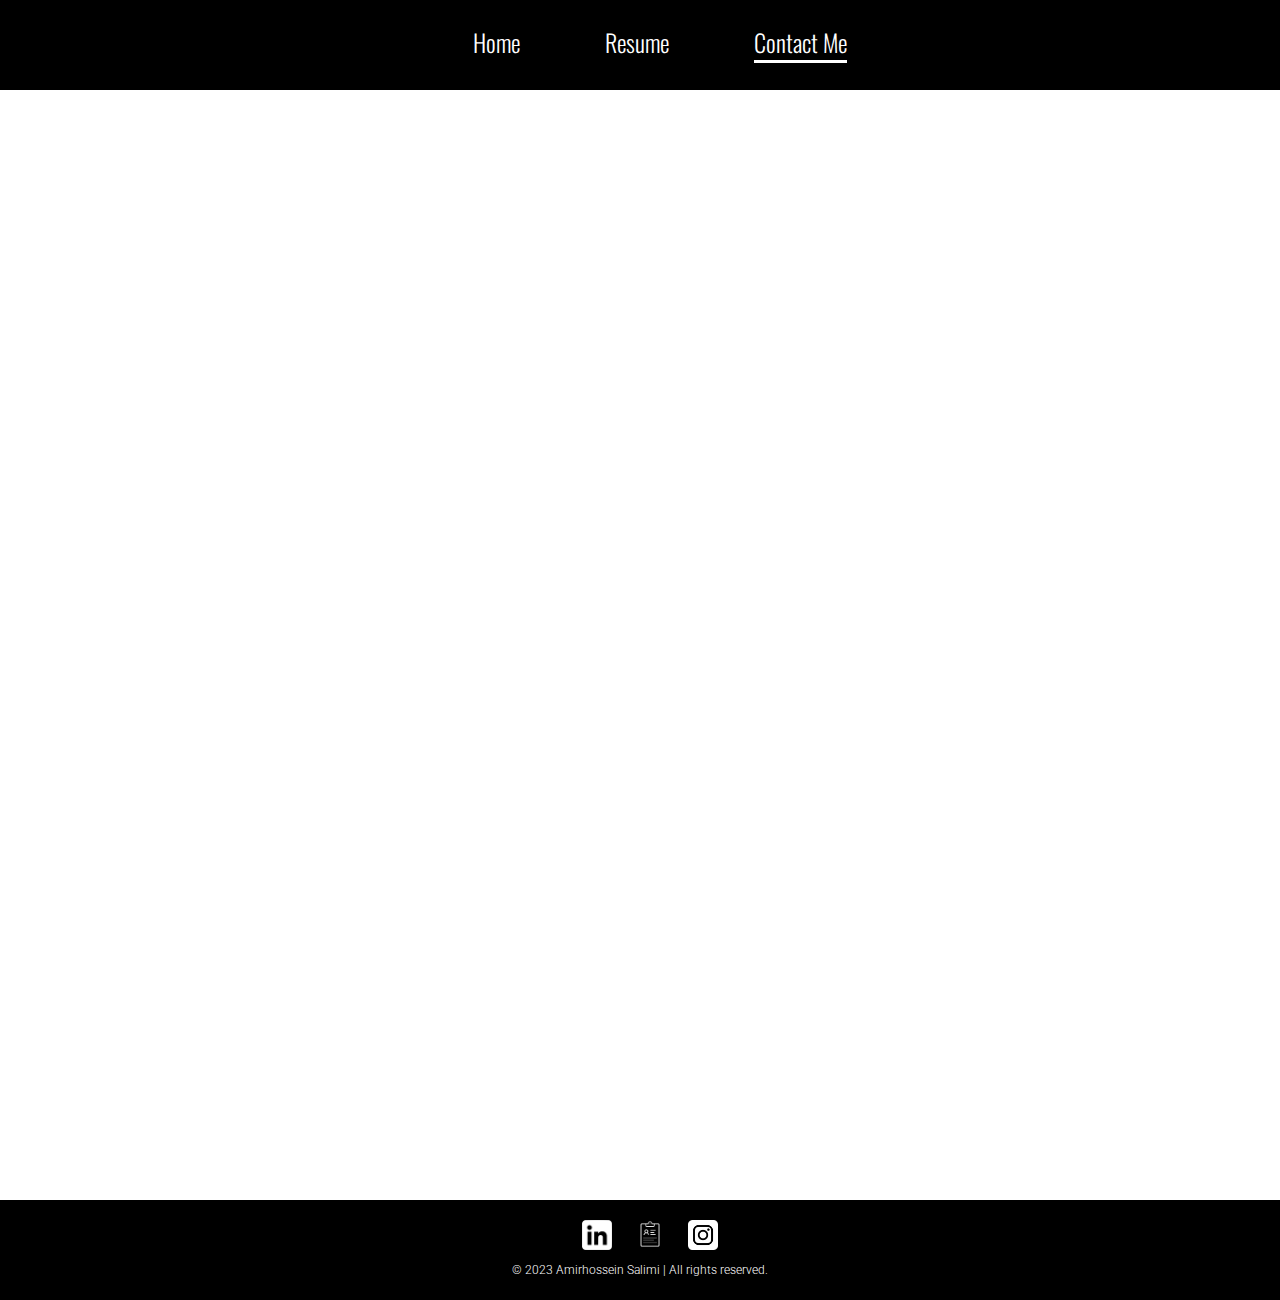
==== contact.html @ d2d8c485 "add icons and links to footer" ====
<!DOCTYPE html>
<html lang="en">

<head>
    <meta charset="UTF-8">
    <meta http-equiv="X-UA-Compatible" content="IE=edge">
    <meta name="viewport" content="width=device-width, initial-scale=1.0">
    <meta name="description" content="Amirhossein Salimi's Resume">
    <meta name="Amirhossein Salimi, Amir, Salimi, Resume, CV, Full-stack developer, student, code institute">
    <link rel="stylesheet" href="assets/css/style.css">
    <title>Contact Amir</title>
</head>

<body>
    <div>
        <header>
            <nav id="home-nav">
                <ul>
                    <li><a href="index.html">Home</a></li>
                    <li><a href="resume.html">Resume</a></li>
                    <li><a href="contact.html" class="active">Contact Me</a></li>
                </ul>
            </nav>
        </header>
    </div>
    <section>form<section>
            <section>email and other contacts</section>
            <footer>
                <div class="footer" id="footer1">
                    <a href="https://www.linkedin.com/in/amir-salimi/" target="_blank"><img src="assets/images/linkedin.png" class="icons" alt="Linkedin icon"></a>
                    <a target="_blank"><img src="assets/images/cv.png" class="icons"></a>
                    <a href="https://www.instagram.com/amiirsalimi/" target="_blank"><img src="assets/images/instagram.png" class="icons" alt="Instagram icon"></a>
                    <p class="copyright">© 2023 Amirhossein Salimi | All rights reserved.</p>
                </div>
            </footer>

</body>

</html>
---- assets/css/style.css ----
@import url('https://fonts.googleapis.com/css2?family=Oswald&family=Roboto&display=swap');

body {
    font-family: Roboto, sans-serif;
    font-weight: 300;
    color: #3a3a3a;
    background-color: white;
    overflow-x: hidden;
    padding-bottom: 120px;
}

header {
    background-color: black;
    width: 100%;
    height: 10%;
    font-size: 24px;
    font-family: Oswald, sans-serif;
    position: absolute;
    top: 0; 
    left: 0;
}
nav ul {
    text-align: center;

}

nav li {
    
    margin-right: 40px;
    margin-left: 40px;
    display: inline-block;
    
}

nav a {
    text-decoration: none;
    color: #3a3a3a;
}


#name {
    line-height: 75px;
}

nav a:hover {
    border-bottom: 3px dotted #3a3a3a;
}

.active {
    border-bottom: 3px solid #3a3a3a;
}

#banner {
    height: 1000px;
}

hr {
    width: 50%;
    border-style: dashed;
}

#name {
    font-family: Oswald, sans-serif;
    text-transform: uppercase;
    color: #3a3a3a;
    letter-spacing: 4px;
}

nav ul {
    text-align: center;

}

nav li {
    
    margin-right: 40px;
    margin-left: 40px;
    display: inline-block;
    
}

nav a {
    text-decoration: none;
    color: white;
}

nav a:hover {
    border-bottom: 3px dotted white;
}

.active {
    border-bottom: 3px solid white;
}

#photo {
    width: 25%;
    position: absolute;
    left: 60%;
    border-radius: 50%;
    top: 25%;
    animation: zoom-photo;
    animation-duration: 4s;
    animation-fill-mode: forwards;
    
}

@keyframes zoom-photo {
  from{
    transform: scale(1);
  }
  to{
    transform: scale(1.1);
  }
}
#intro {
    position: absolute;
    top: 50%;
    left: 20%;
    font-size: 20px;
    text-align: center;
    
  }

  #bio {
    max-width: 50%;
    text-align: center;
    position: absolute;
    left: 25%;
    font-size: 18px;
    height: 200px;
    top: 1000px;
    
  }

  .footer {
    text-align: center;
    font-size: 12px;
    height: 100px;
  }

  .footer p {
    
    margin-top: 10px;
  }

  .icons {
    width: 30px;
    padding-top: 20px;
    padding-left: 20px;
  }

  #footer1 {
    position: absolute;
    background-color: black;
    width: 100%;
    top: 1200px;
    left: 0;
    color: white;
    
    
  }

  .resume {
    padding: 20px;
    font-family: Roboto, sans-serif;
    font-size: 16px;
    color: #3a3a3a;
    margin-top: 35%;
  }

  .uni {
    font-family: oswald, sans-serif;
    font-weight: bolder;
  }
  
  #banner2 {
    position: absolute;
    margin-bottom: 40px;
    height: 50%;
    width:100%;
    left: 0;
    top: 10%;
    font-size: x-large;
    text-align: center;
    letter-spacing: 4px;
    text-transform: uppercase;
    background-color: white;
  }

  #banner2 ul {
    list-style: none;
  }
  
  #photo2 {
    height: 100%;
    position: absolute;
    left: 0;
    opacity: 0;
    animation: appear;
    animation-duration: 5s;
    animation-fill-mode: forwards;
  }

  @keyframes appear {
    from { opacity: 0; } 
    to { opacity: 1; }
  }

  #name2 {
    font-family: oswald, sans-serif;
    font-size: 36px;
    padding-top: 50px;
  }
  
  p {
    margin: 5px 0;
  }
  
  
  
 
  
  h2 {
    font-family: oswald, sans-serif;
    font-size: 30px;
    margin-bottom: 20px;
    font-weight: bolder;
  }
  
  h3 {
    font-size: 20px;
    margin-bottom: 10px;
  }
  
  


  .section {
    width: 100%;
    text-align: center;
    margin-bottom: 40px;
    position: relative;
    top: 40px;
  }

  #edex {
    text-align: center;
    padding-top: 50px;
  }

  #edex > ul {
    text-align: left;
    list-style: disc;
    max-width: 60%;
    position: relative;
    left: 20%;
    line-height: 1.5;
  }

  #skills {
    text-align: center;
    padding-left: 20%;
    padding-right: 20%;
  }

  #one {
    float: left;
    list-style: none;
    line-height: 2;
    
  }

  #three {
    max-width: 20%;
    position: relative;
    left: 0;
    
  }

  #two {
    float: right;
    list-style: none;
    line-height: 2;
  }
  

  #footer2 {
    background-color: black;
    width: 100%;
   left: 0;
    color: white;
    position: fixed;
    bottom: 0;
    left: 0;
    width: 100%;
  }

@media (max-width: 600px) {
    nav {
      font-size: 14px;
    }
    
    nav ul {
      text-align: center;
    }
  
    nav li {
      margin-right: 20px;
      margin-left: 20px;
    }

    #banner {
        max-height: 400px;
    }
    #intro {
        position: absolute;
        top: 33%;
        left: 20px;
        font-size: 10px;
        text-align: center;
      }
      #photo {
        width: 20%;
        position: absolute;
        left: 70%;
        border-radius: 50%;
        top: 30%;
      }

      #bio {
        max-width: 80%;
        left: 10%;
        font-size: 14px;
        top: 70%;
      }



      #footer1 {
        top: 100%;
      }
  }
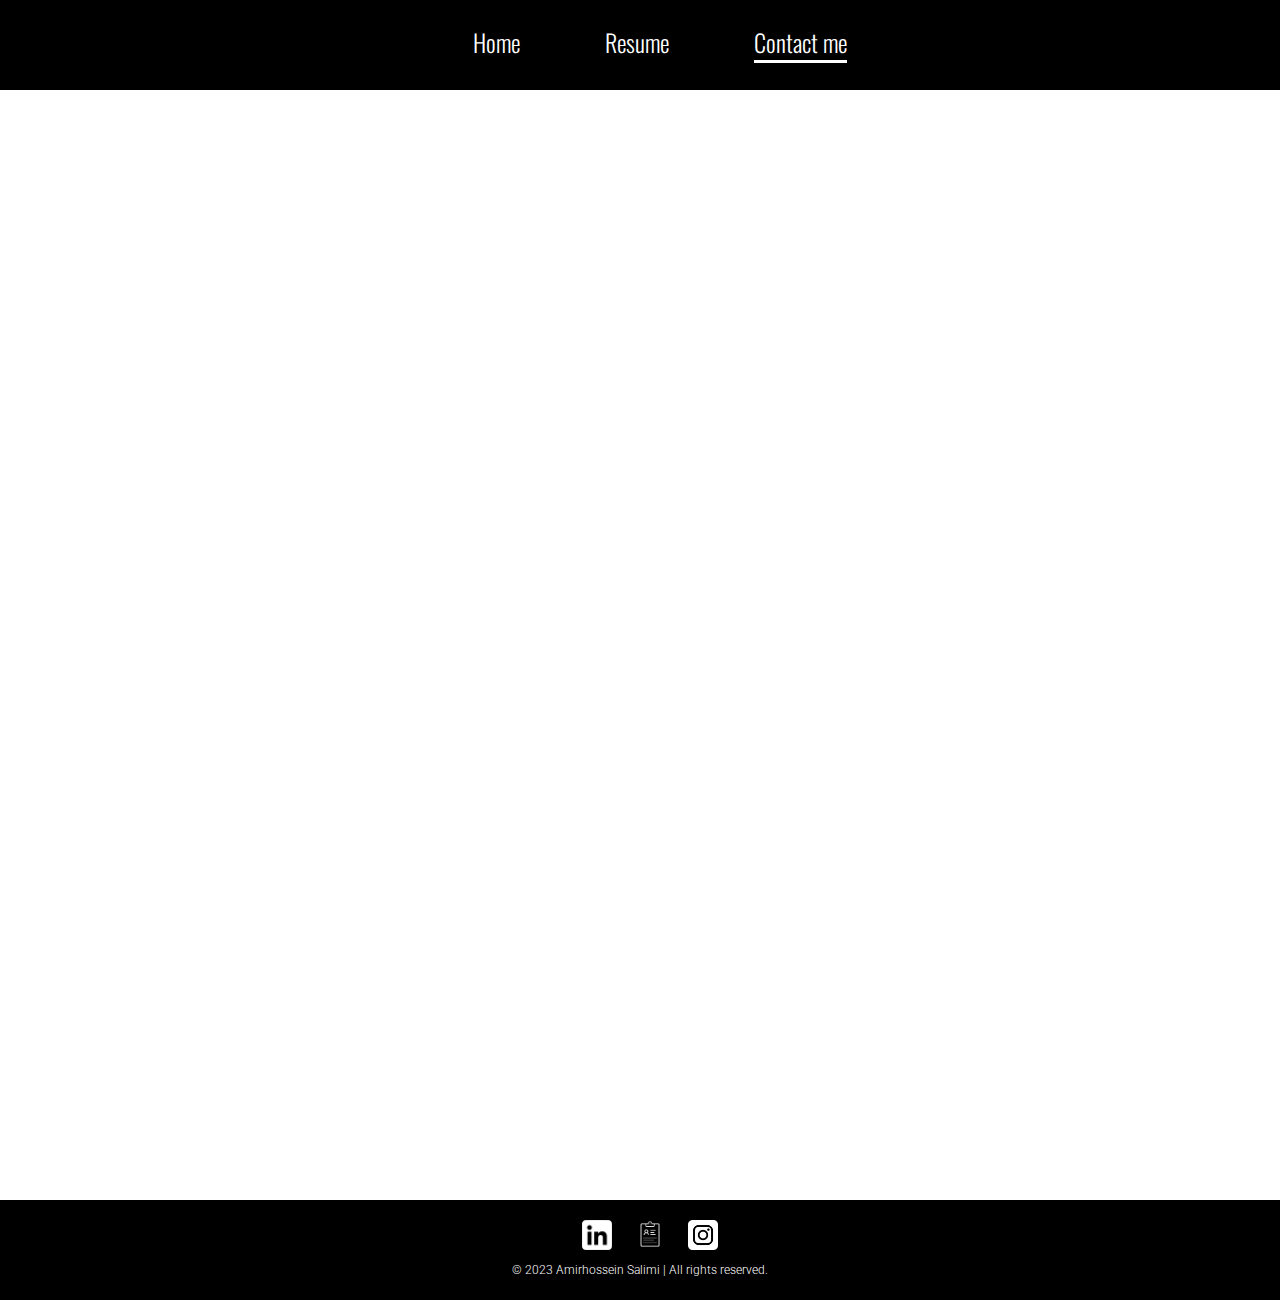
==== commit 516305c9: "responsive design for tablets" ====
--- a/contact.html
+++ b/contact.html
@@ -18,7 +18,7 @@
                 <ul>
                     <li><a href="index.html">Home</a></li>
                     <li><a href="resume.html">Resume</a></li>
-                    <li><a href="contact.html" class="active">Contact Me</a></li>
+                    <li><a href="contact.html" class="active">Contact me</a></li>
                 </ul>
             </nav>
         </header>
@@ -27,9 +27,9 @@
             <section>email and other contacts</section>
             <footer>
                 <div class="footer" id="footer1">
-                    <a href="https://www.linkedin.com/in/amir-salimi/" target="_blank"><img src="assets/images/linkedin.png" class="icons" alt="Linkedin icon"></a>
-                    <a target="_blank"><img src="assets/images/cv.png" class="icons"></a>
-                    <a href="https://www.instagram.com/amiirsalimi/" target="_blank"><img src="assets/images/instagram.png" class="icons" alt="Instagram icon"></a>
+                    <a href="https://www.linkedin.com/in/amir-salimi/" target="_blank" rel="noopener"><img src="assets/images/linkedin.png" class="icons" alt="Linkedin icon"></a>
+                    <a href="assets/cv/resume-amirhossein-salimi.pdf" target="_blank" rel="noopener"><img src="assets/images/cv.png" class="icons"></a>
+                    <a href="https://www.instagram.com/amiirsalimi/" target="_blank" rel="noopener"><img src="assets/images/instagram.png" class="icons" alt="Instagram icon"></a>
                     <p class="copyright">© 2023 Amirhossein Salimi | All rights reserved.</p>
                 </div>
             </footer>
--- a/assets/css/style.css
+++ b/assets/css/style.css
@@ -42,13 +42,7 @@
     line-height: 75px;
 }
 
-nav a:hover {
-    border-bottom: 3px dotted #3a3a3a;
-}
-
-.active {
-    border-bottom: 3px solid #3a3a3a;
-}
+
 
 #banner {
     height: 1000px;
@@ -94,12 +88,13 @@
 
 #photo {
     width: 25%;
+    
     position: absolute;
     left: 60%;
     border-radius: 50%;
     top: 25%;
     animation: zoom-photo;
-    animation-duration: 4s;
+    animation-duration: 5s;
     animation-fill-mode: forwards;
     
 }
@@ -114,8 +109,8 @@
 }
 #intro {
     position: absolute;
-    top: 50%;
-    left: 20%;
+    top: 40%;
+    left: 10%;
     font-size: 20px;
     text-align: center;
     
@@ -161,7 +156,7 @@
   }
 
   .resume {
-    padding: 20px;
+    padding: 200px;
     font-family: Roboto, sans-serif;
     font-size: 16px;
     color: #3a3a3a;
@@ -215,10 +210,7 @@
   p {
     margin: 5px 0;
   }
-  
-  
-  
- 
+
   
   h2 {
     font-family: oswald, sans-serif;
@@ -231,6 +223,13 @@
     font-size: 20px;
     margin-bottom: 10px;
   }
+
+  #intro2 {
+    padding-left: 200px;
+  }
+
+
+
   
   
 
@@ -283,6 +282,14 @@
     line-height: 2;
   }
   
+  .dl {
+    text-decoration: none;
+    color: #3a3a3a;
+  }
+
+  .dl:hover {
+    border-bottom: 3px dotted #3a3a3a;
+  }
 
   #footer2 {
     background-color: black;
@@ -295,50 +302,82 @@
     width: 100%;
   }
 
-@media (max-width: 600px) {
-    nav {
-      font-size: 14px;
-    }
-    
-    nav ul {
+ @media screen and (max-width: 1290px){
+  #intro {
+    font-size: 16px;
+    top: 30%;
+  }
+  #photo {
+    left: 70%;
+    top: 30%;
+  }
+  #bio {
+    top: 700px;
+    width: 70%;
+  }
+  #banner2 {
+    height: 30%;
+  }
+  #intro2 {
+    padding-right: 70px;
+    font-size: 12px;
+    padding-top: 50px;
+    float: right;
+  }
+  #name2 {
+    font-family: oswald, sans-serif;
+    font-size: 20px;
+    margin-bottom: 10px;
+    font-weight: bolder;
+  }
+ }
+
+ @media screen and (max-width: 600px) {
+  nav {
+    font-size: 14px;
+  }
+  
+  nav ul {
+    text-align: center;
+  }
+
+  nav li {
+    margin-right: 20px;
+    margin-left: 20px;
+  }
+
+  #banner {
+      max-height: 400px;
+  }
+  #intro {
+      position: absolute;
+      top: 33%;
+      left: 20px;
+      font-size: 10px;
       text-align: center;
     }
-  
-    nav li {
-      margin-right: 20px;
-      margin-left: 20px;
+    #photo {
+      width: 20%;
+      position: absolute;
+      left: 70%;
+      border-radius: 50%;
+      top: 30%;
     }
 
-    #banner {
-        max-height: 400px;
+    #bio {
+      max-width: 80%;
+      left: 10%;
+      font-size: 14px;
+      top: 70%;
     }
-    #intro {
-        position: absolute;
-        top: 33%;
-        left: 20px;
-        font-size: 10px;
-        text-align: center;
-      }
-      #photo {
-        width: 20%;
-        position: absolute;
-        left: 70%;
-        border-radius: 50%;
-        top: 30%;
-      }
-
-      #bio {
-        max-width: 80%;
-        left: 10%;
-        font-size: 14px;
-        top: 70%;
-      }
-
-
-
-      #footer1 {
-        top: 100%;
-      }
-  }
+
+
+
+    #footer1 {
+      top: 100%;
+    }
+}
+    
+  
 
   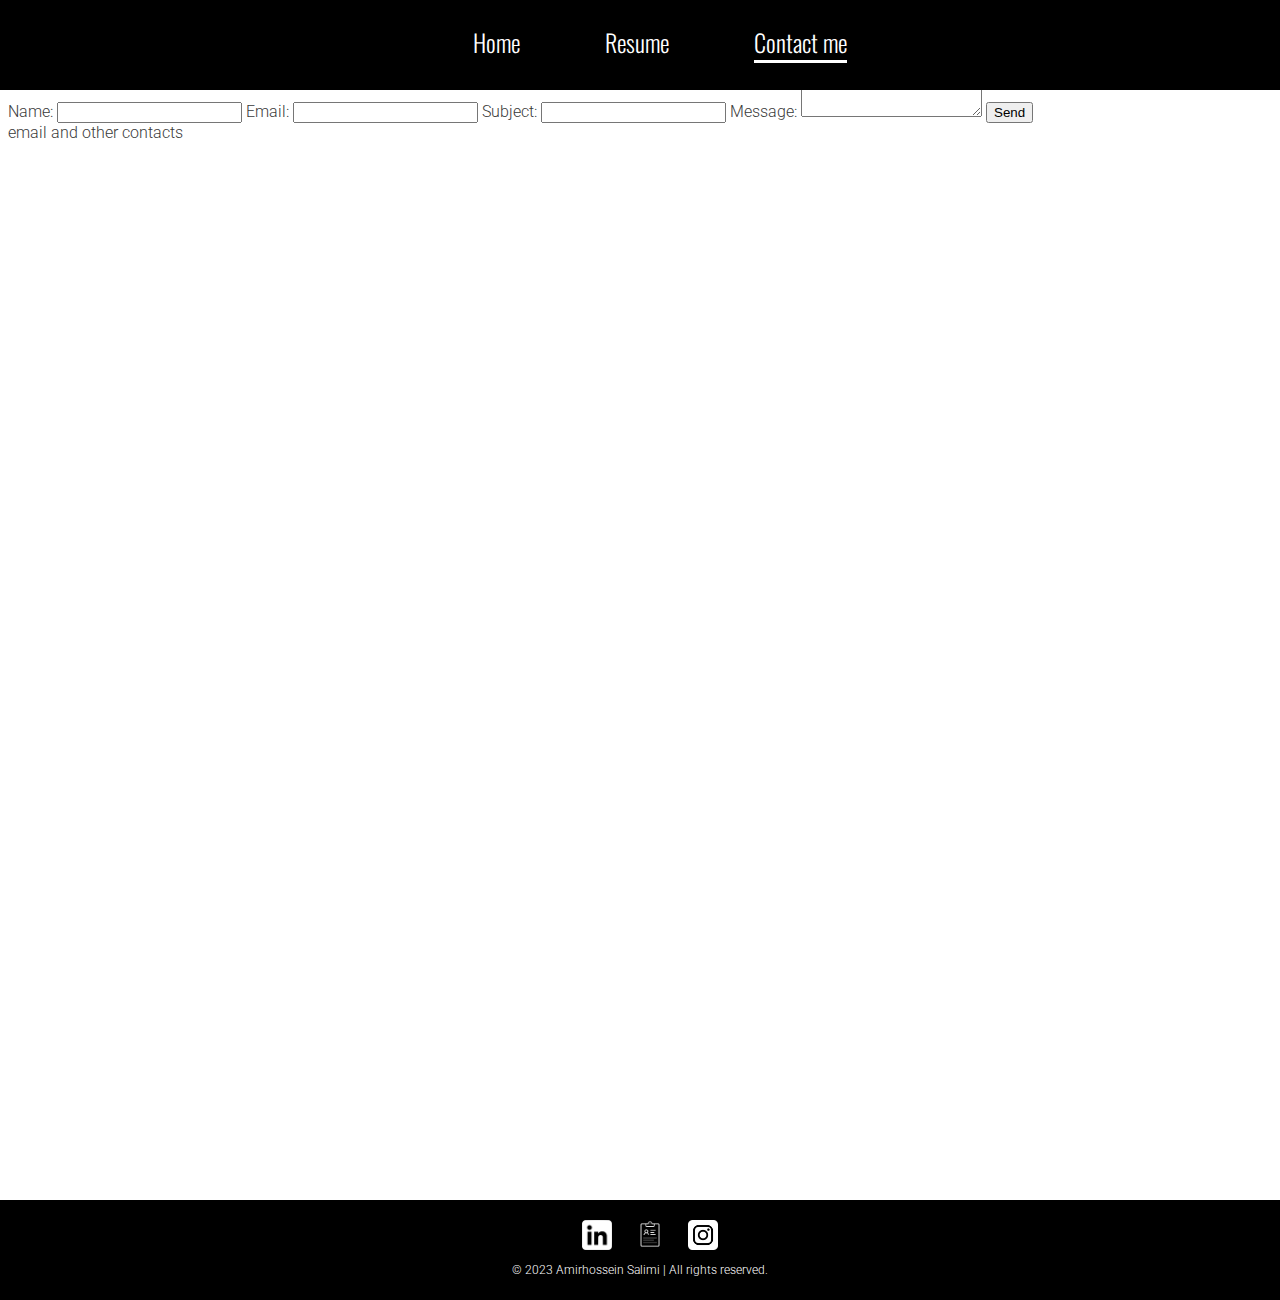
==== commit da7f22be: "contact form initial commit" ====
--- a/contact.html
+++ b/contact.html
@@ -23,13 +23,33 @@
             </nav>
         </header>
     </div>
-    <section>form<section>
+    <section>
+        <h1>Contact Me</h1>
+        <form action="contact-amir" method="POST">
+          <label for="name">Name:</label>
+          <input type="text" id="name-input" name="name" required>
+    
+          <label for="email">Email:</label>
+          <input type="email" id="email" name="email" required>
+    
+          <label for="subject">Subject:</label>
+          <input type="text" id="subject" name="subject" required>
+    
+          <label for="message">Message:</label>
+          <textarea id="message" name="message" required></textarea>
+    
+          <input type="submit" value="Send">
+        </form>
+    </section>
             <section>email and other contacts</section>
             <footer>
                 <div class="footer" id="footer1">
-                    <a href="https://www.linkedin.com/in/amir-salimi/" target="_blank" rel="noopener"><img src="assets/images/linkedin.png" class="icons" alt="Linkedin icon"></a>
-                    <a href="assets/cv/resume-amirhossein-salimi.pdf" target="_blank" rel="noopener"><img src="assets/images/cv.png" class="icons"></a>
-                    <a href="https://www.instagram.com/amiirsalimi/" target="_blank" rel="noopener"><img src="assets/images/instagram.png" class="icons" alt="Instagram icon"></a>
+                    <a href="https://www.linkedin.com/in/amir-salimi/" target="_blank" rel="noopener"><img
+                            src="assets/images/linkedin.png" class="icons" alt="Linkedin icon"></a>
+                    <a href="assets/cv/resume-amirhossein-salimi.pdf" target="_blank" rel="noopener"><img
+                            src="assets/images/cv.png" class="icons"></a>
+                    <a href="https://www.instagram.com/amiirsalimi/" target="_blank" rel="noopener"><img
+                            src="assets/images/instagram.png" class="icons" alt="Instagram icon"></a>
                     <p class="copyright">© 2023 Amirhossein Salimi | All rights reserved.</p>
                 </div>
             </footer>
--- a/assets/css/style.css
+++ b/assets/css/style.css
@@ -1,342 +1,378 @@
 @import url('https://fonts.googleapis.com/css2?family=Oswald&family=Roboto&display=swap');
 
 body {
-    font-family: Roboto, sans-serif;
-    font-weight: 300;
-    color: #3a3a3a;
-    background-color: white;
-    overflow-x: hidden;
-    padding-bottom: 120px;
+  font-family: Roboto, sans-serif;
+  font-weight: 300;
+  color: #3a3a3a;
+  background-color: white;
+  overflow-x: hidden;
+  padding-bottom: 120px;
 }
 
 header {
-    background-color: black;
-    width: 100%;
-    height: 10%;
-    font-size: 24px;
-    font-family: Oswald, sans-serif;
-    position: absolute;
-    top: 0; 
-    left: 0;
-}
+  background-color: black;
+  width: 100%;
+  height: 10%;
+  font-size: 24px;
+  font-family: Oswald, sans-serif;
+  position: absolute;
+  top: 0;
+  left: 0;
+}
+
 nav ul {
-    text-align: center;
+  text-align: center;
 
 }
 
 nav li {
-    
-    margin-right: 40px;
-    margin-left: 40px;
-    display: inline-block;
-    
+
+  margin-right: 40px;
+  margin-left: 40px;
+  display: inline-block;
+
 }
 
 nav a {
-    text-decoration: none;
-    color: #3a3a3a;
+  text-decoration: none;
+  color: #3a3a3a;
 }
 
 
 #name {
-    line-height: 75px;
+  line-height: 75px;
 }
 
 
 
 #banner {
-    height: 1000px;
+  height: 1000px;
 }
 
 hr {
-    width: 50%;
-    border-style: dashed;
+  width: 50%;
+  border-style: dashed;
 }
 
 #name {
-    font-family: Oswald, sans-serif;
-    text-transform: uppercase;
-    color: #3a3a3a;
-    letter-spacing: 4px;
+  font-family: Oswald, sans-serif;
+  text-transform: uppercase;
+  color: #3a3a3a;
+  letter-spacing: 4px;
 }
 
 nav ul {
-    text-align: center;
+  text-align: center;
 
 }
 
 nav li {
-    
-    margin-right: 40px;
-    margin-left: 40px;
-    display: inline-block;
-    
+
+  margin-right: 40px;
+  margin-left: 40px;
+  display: inline-block;
+
 }
 
 nav a {
-    text-decoration: none;
-    color: white;
+  text-decoration: none;
+  color: white;
 }
 
 nav a:hover {
-    border-bottom: 3px dotted white;
+  border-bottom: 3px dotted white;
 }
 
 .active {
-    border-bottom: 3px solid white;
+  border-bottom: 3px solid white;
 }
 
 #photo {
-    width: 25%;
-    
-    position: absolute;
-    left: 60%;
-    border-radius: 50%;
-    top: 25%;
-    animation: zoom-photo;
-    animation-duration: 5s;
-    animation-fill-mode: forwards;
-    
+  width: 25%;
+
+  position: absolute;
+  left: 60%;
+  border-radius: 50%;
+  top: 25%;
+  animation: zoom-photo;
+  animation-duration: 5s;
+  animation-fill-mode: forwards;
+
 }
 
 @keyframes zoom-photo {
-  from{
+  from {
     transform: scale(1);
   }
-  to{
+
+  to {
     transform: scale(1.1);
   }
 }
+
 #intro {
-    position: absolute;
-    top: 40%;
-    left: 10%;
-    font-size: 20px;
-    text-align: center;
-    
-  }
-
-  #bio {
-    max-width: 50%;
-    text-align: center;
-    position: absolute;
-    left: 25%;
-    font-size: 18px;
-    height: 200px;
-    top: 1000px;
-    
-  }
-
-  .footer {
-    text-align: center;
-    font-size: 12px;
-    height: 100px;
-  }
-
-  .footer p {
-    
-    margin-top: 10px;
-  }
-
-  .icons {
-    width: 30px;
-    padding-top: 20px;
-    padding-left: 20px;
-  }
-
-  #footer1 {
-    position: absolute;
-    background-color: black;
-    width: 100%;
-    top: 1200px;
-    left: 0;
-    color: white;
-    
-    
-  }
-
-  .resume {
-    padding: 200px;
-    font-family: Roboto, sans-serif;
-    font-size: 16px;
-    color: #3a3a3a;
-    margin-top: 35%;
-  }
-
-  .uni {
-    font-family: oswald, sans-serif;
-    font-weight: bolder;
-  }
-  
-  #banner2 {
-    position: absolute;
-    margin-bottom: 40px;
-    height: 50%;
-    width:100%;
-    left: 0;
-    top: 10%;
-    font-size: x-large;
-    text-align: center;
-    letter-spacing: 4px;
-    text-transform: uppercase;
-    background-color: white;
-  }
-
-  #banner2 ul {
-    list-style: none;
-  }
-  
-  #photo2 {
-    height: 100%;
-    position: absolute;
-    left: 0;
+  position: absolute;
+  top: 40%;
+  left: 10%;
+  font-size: 20px;
+  text-align: center;
+
+}
+
+#bio {
+  max-width: 50%;
+  text-align: center;
+  position: absolute;
+  left: 25%;
+  font-size: 18px;
+  height: 200px;
+  top: 1000px;
+
+}
+
+.footer {
+  text-align: center;
+  font-size: 12px;
+  height: 100px;
+}
+
+.footer p {
+
+  margin-top: 10px;
+}
+
+.icons {
+  width: 30px;
+  padding-top: 20px;
+  padding-left: 20px;
+}
+
+#footer1 {
+  position: absolute;
+  background-color: black;
+  width: 100%;
+  top: 1200px;
+  left: 0;
+  color: white;
+
+
+}
+
+#resume {
+  padding: 200px;
+  font-family: Roboto, sans-serif;
+  font-size: 16px;
+  color: #3a3a3a;
+  margin-top: 35%;
+
+}
+
+.uni {
+  font-family: oswald, sans-serif;
+  font-weight: bolder;
+}
+
+#banner2 {
+  position: absolute;
+  margin-bottom: 40px;
+  height: 50%;
+  width: 100%;
+  left: 0;
+  top: 10%;
+  font-size: x-large;
+  text-align: center;
+  letter-spacing: 4px;
+  text-transform: uppercase;
+  background-color: white;
+}
+
+#banner2 ul {
+  list-style: none;
+}
+
+#photo2 {
+  height: 100%;
+  position: absolute;
+  left: 0;
+  opacity: 0;
+  animation: appear;
+  animation-duration: 5s;
+  animation-fill-mode: forwards;
+}
+
+@keyframes appear {
+  from {
     opacity: 0;
-    animation: appear;
-    animation-duration: 5s;
-    animation-fill-mode: forwards;
-  }
-
-  @keyframes appear {
-    from { opacity: 0; } 
-    to { opacity: 1; }
-  }
-
-  #name2 {
-    font-family: oswald, sans-serif;
-    font-size: 36px;
-    padding-top: 50px;
-  }
-  
-  p {
-    margin: 5px 0;
-  }
-
-  
-  h2 {
-    font-family: oswald, sans-serif;
-    font-size: 30px;
-    margin-bottom: 20px;
-    font-weight: bolder;
-  }
-  
-  h3 {
-    font-size: 20px;
-    margin-bottom: 10px;
-  }
-
-  #intro2 {
-    padding-left: 200px;
-  }
-
-
-
-  
-  
-
-
-  .section {
-    width: 100%;
-    text-align: center;
-    margin-bottom: 40px;
-    position: relative;
-    top: 40px;
-  }
-
-  #edex {
-    text-align: center;
-    padding-top: 50px;
-  }
-
-  #edex > ul {
-    text-align: left;
-    list-style: disc;
-    max-width: 60%;
-    position: relative;
-    left: 20%;
-    line-height: 1.5;
-  }
-
-  #skills {
-    text-align: center;
-    padding-left: 20%;
-    padding-right: 20%;
-  }
-
-  #one {
-    float: left;
-    list-style: none;
-    line-height: 2;
-    
-  }
-
-  #three {
-    max-width: 20%;
-    position: relative;
-    left: 0;
-    
-  }
-
-  #two {
-    float: right;
-    list-style: none;
-    line-height: 2;
-  }
-  
-  .dl {
-    text-decoration: none;
-    color: #3a3a3a;
-  }
-
-  .dl:hover {
-    border-bottom: 3px dotted #3a3a3a;
-  }
-
-  #footer2 {
-    background-color: black;
-    width: 100%;
-   left: 0;
-    color: white;
-    position: fixed;
-    bottom: 0;
-    left: 0;
-    width: 100%;
-  }
-
- @media screen and (max-width: 1290px){
+  }
+
+  to {
+    opacity: 1;
+  }
+}
+
+#name2 {
+  font-family: oswald, sans-serif;
+  font-size: 36px;
+  padding-top: 50px;
+}
+
+p {
+  margin: 5px 0;
+}
+
+
+h2 {
+  font-family: oswald, sans-serif;
+  font-size: 30px;
+  margin-bottom: 20px;
+  font-weight: bolder;
+}
+
+h3 {
+  font-size: 20px;
+  margin-bottom: 10px;
+}
+
+#intro2 {
+  padding-left: 200px;
+  padding-top: 100px;
+}
+
+
+
+
+
+
+
+.section {
+  width: 100%;
+  text-align: center;
+  margin-bottom: 40px;
+  position: relative;
+  top: 40px;
+}
+
+#edex {
+  text-align: center;
+  padding-top: 50px;
+}
+
+#edex>ul {
+  text-align: left;
+  list-style: disc;
+  max-width: 60%;
+  position: relative;
+  left: 20%;
+  line-height: 1.5;
+}
+
+#skills {
+  text-align: center;
+  padding-left: 20%;
+  padding-right: 20%;
+}
+
+#one {
+  float: left;
+  list-style: none;
+  line-height: 2;
+
+}
+
+#three {
+  max-width: 20%;
+  position: relative;
+  left: 0;
+
+}
+
+#two {
+  float: right;
+  list-style: none;
+  line-height: 2;
+}
+
+.dl {
+  text-decoration: none;
+  color: #3a3a3a;
+}
+
+.dl:hover {
+  border-bottom: 3px dotted #3a3a3a;
+}
+
+#footer2 {
+  background-color: black;
+  width: 100%;
+  left: 0;
+  color: white;
+  position: fixed;
+  bottom: 0;
+  left: 0;
+  width: 100%;
+}
+
+@media screen and (max-width: 1290px) {
   #intro {
     font-size: 16px;
     top: 30%;
   }
+
   #photo {
     left: 70%;
     top: 30%;
   }
+
   #bio {
     top: 700px;
     width: 70%;
   }
+
   #banner2 {
-    height: 30%;
-  }
+    height: 20%;
+  }
+
   #intro2 {
-    padding-right: 70px;
+    padding-right: 100px;
+    padding-left: 100px;
     font-size: 12px;
-    padding-top: 50px;
+    padding-top: 0px;
+    padding-bottom: 20px;
+    margin-top: 0px;
     float: right;
   }
+
   #name2 {
     font-family: oswald, sans-serif;
     font-size: 20px;
     margin-bottom: 10px;
     font-weight: bolder;
   }
- }
-
- @media screen and (max-width: 600px) {
+
+  #edex>ul {
+    max-width: 96%;
+    left: 2%
+  }
+
+  #one {
+    float: none;
+  }
+
+  #two {
+    float: none;
+  }
+
+  #three {
+    max-width: 40%;
+  }
+
+}
+
+@media screen and (max-width: 600px) {
   nav {
     font-size: 14px;
   }
-  
+
   nav ul {
     text-align: center;
   }
@@ -347,37 +383,62 @@
   }
 
   #banner {
-      max-height: 400px;
-  }
+    max-height: 400px;
+  }
+
   #intro {
-      position: absolute;
-      top: 33%;
-      left: 20px;
-      font-size: 10px;
-      text-align: center;
-    }
-    #photo {
-      width: 20%;
-      position: absolute;
-      left: 70%;
-      border-radius: 50%;
-      top: 30%;
-    }
-
-    #bio {
-      max-width: 80%;
-      left: 10%;
-      font-size: 14px;
-      top: 70%;
-    }
-
-
-
-    #footer1 {
-      top: 100%;
-    }
-}
-    
-  
-
-  +    position: absolute;
+    top: 33%;
+    left: 20px;
+    font-size: 10px;
+    text-align: center;
+  }
+
+  #photo {
+    width: 20%;
+    position: absolute;
+    left: 70%;
+    border-radius: 50%;
+    top: 30%;
+  }
+
+  #bio {
+    max-width: 80%;
+    left: 10%;
+    font-size: 14px;
+    top: 70%;
+  }
+
+
+
+  #footer1 {
+    top: 100%;
+  }
+
+  #name2 {
+    font-size: 12px;
+  }
+
+  #intro2 {
+    text-align: left;
+    font-size: 10px;
+    padding-left: 20%;
+    padding-right: 0;
+    padding-top: 5px;
+    position: absolute;
+    top:100%;
+  }
+
+  #resume {
+    padding-left: 0;
+    padding-right: 0;
+  }
+
+  #banner2 {
+    height: 20%;
+  }
+
+  #photo2 {
+    left: 30%;
+  }
+}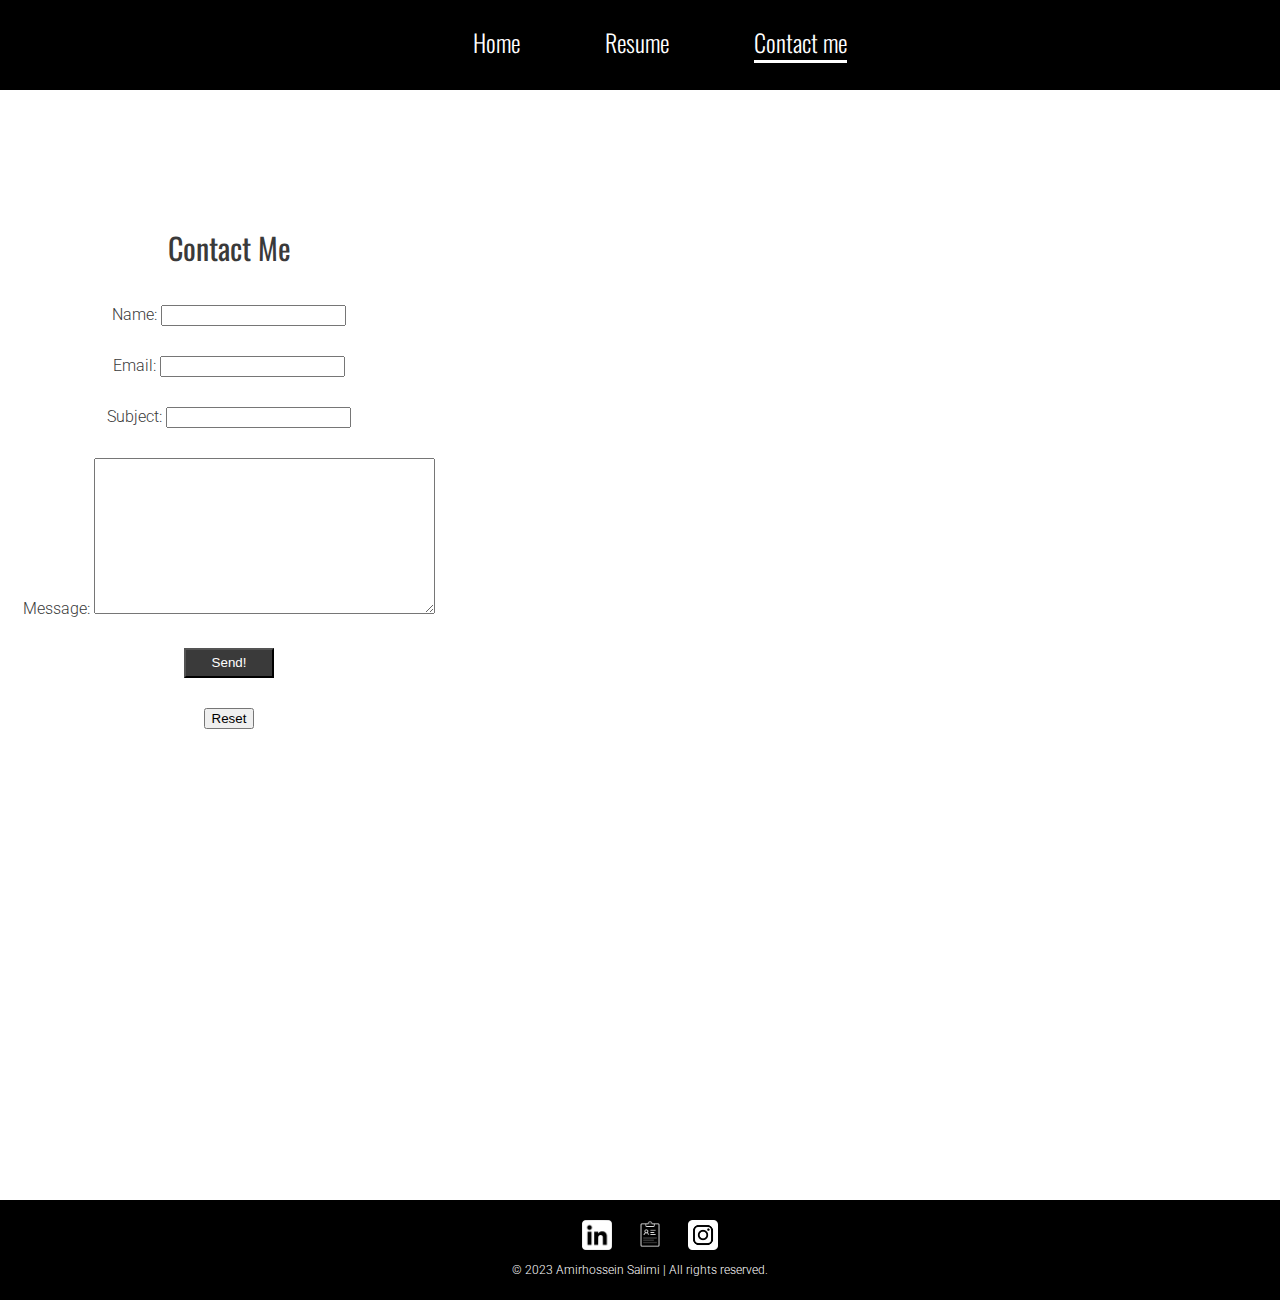
==== commit 50b47aa3: "improve contact form" ====
--- a/contact.html
+++ b/contact.html
@@ -24,35 +24,40 @@
         </header>
     </div>
     <section>
-        <h1>Contact Me</h1>
-        <form action="contact-amir" method="POST">
-          <label for="name">Name:</label>
-          <input type="text" id="name-input" name="name" required>
-    
-          <label for="email">Email:</label>
-          <input type="email" id="email" name="email" required>
-    
-          <label for="subject">Subject:</label>
-          <input type="text" id="subject" name="subject" required>
-    
-          <label for="message">Message:</label>
-          <textarea id="message" name="message" required></textarea>
-    
-          <input type="submit" value="Send">
-        </form>
+        <div id="contact">
+            <div>
+                <h2>Contact Me</h2>
+            </div>
+            <form action="contact-amir" method="POST">
+                <div class="input"><label for="name">Name:</label>
+                    <input type="text" id="name-input" name="name" required></div>
+
+                <div class="input"><label for="email">Email:</label>
+                    <input type="email" id="email" name="email" required></div>
+
+                <div class="input"><label for="subject">Subject:</label>
+                    <input type="text" id="subject" name="subject" required></div>
+
+                <div class="input"><label for="message">Message:</label>
+                    <textarea id="message" name="message" required rows="10" cols="40"></textarea></div>
+
+                <div class="input" ><button type="submit" value="Send" id="send">Send!</button></div>
+                <div class="input"><button type="reset">Reset</button>
+            </form>
+        </div>
     </section>
-            <section>email and other contacts</section>
-            <footer>
-                <div class="footer" id="footer1">
-                    <a href="https://www.linkedin.com/in/amir-salimi/" target="_blank" rel="noopener"><img
-                            src="assets/images/linkedin.png" class="icons" alt="Linkedin icon"></a>
-                    <a href="assets/cv/resume-amirhossein-salimi.pdf" target="_blank" rel="noopener"><img
-                            src="assets/images/cv.png" class="icons"></a>
-                    <a href="https://www.instagram.com/amiirsalimi/" target="_blank" rel="noopener"><img
-                            src="assets/images/instagram.png" class="icons" alt="Instagram icon"></a>
-                    <p class="copyright">© 2023 Amirhossein Salimi | All rights reserved.</p>
-                </div>
-            </footer>
+    <section>email and other contacts</section>
+    <footer>
+        <div class="footer" id="footer1">
+            <a href="https://www.linkedin.com/in/amir-salimi/" target="_blank" rel="noopener"><img
+                    src="assets/images/linkedin.png" class="icons" alt="Linkedin icon"></a>
+            <a href="assets/cv/resume-amirhossein-salimi.pdf" target="_blank" rel="noopener"><img
+                    src="assets/images/cv.png" class="icons"></a>
+            <a href="https://www.instagram.com/amiirsalimi/" target="_blank" rel="noopener"><img
+                    src="assets/images/instagram.png" class="icons" alt="Instagram icon"></a>
+            <p class="copyright">© 2023 Amirhossein Salimi | All rights reserved.</p>
+        </div>
+    </footer>
 
 </body>
 
--- a/assets/css/style.css
+++ b/assets/css/style.css
@@ -310,6 +310,25 @@
   bottom: 0;
   left: 0;
   width: 100%;
+}
+
+#contact {
+  text-align: center;
+  position: absolute;
+  top: 200px;
+  float: left;
+  
+}
+
+.input {
+  padding: 15px;
+}
+
+#send {
+  background-color: #3a3a3a;
+  color: white;
+  height: 30px;
+  width: 90px;
 }
 
 @media screen and (max-width: 1290px) {
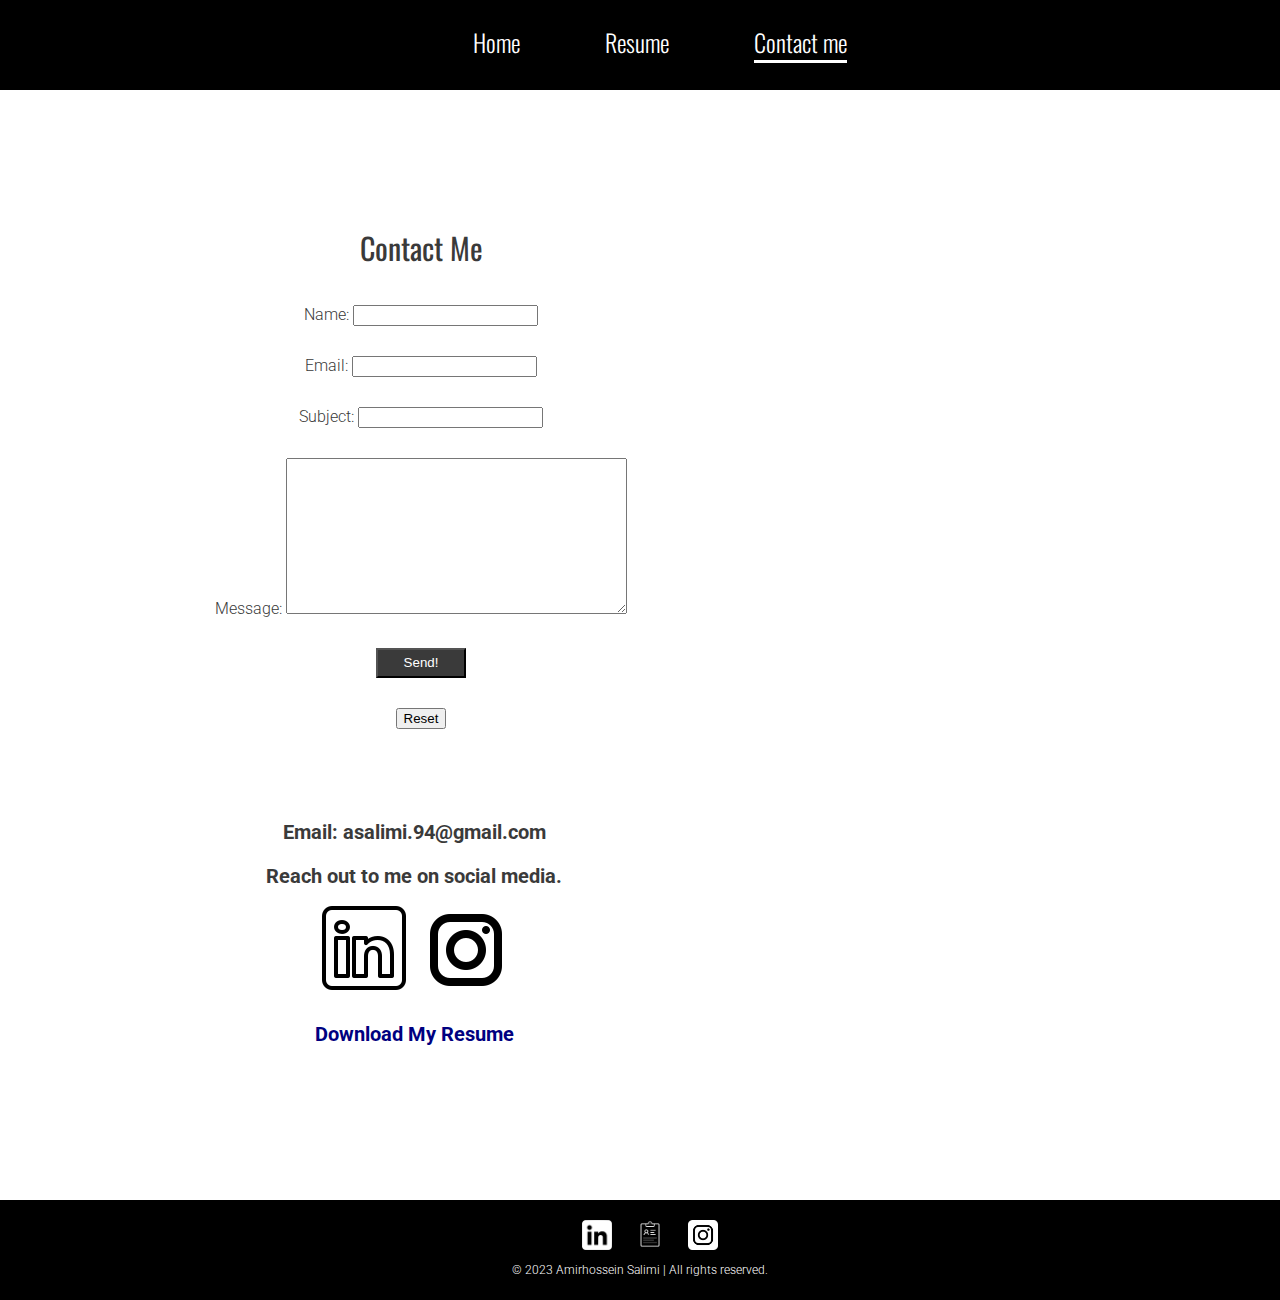
==== commit f2139456: "add social media to contact" ====
--- a/contact.html
+++ b/contact.html
@@ -45,10 +45,20 @@
                 <div class="input"><button type="reset">Reset</button>
             </form>
         </div>
+        <div id="social">
+            <p><h3>Email: asalimi.94@gmail.com</h3></p>
+            <p><h3>Reach out to me on social media.</h3></p>
+            <a href="https://www.linkedin.com/in/amir-salimi/" target="_blank" rel="noopener"><img src="assets/images/linkedin-black.png" class="icon-big" alt="Linkedin icon"></a>
+            
+            <a href="https://www.instagram.com/amiirsalimi/" target="_blank" rel="noopener"><img src="assets/images/insta-black.png" class="icon-big" alt="Instagram icon"></a>
+            <p>
+                <h3><a href="assets/cv/resume-amirhossein-salimi.pdf" target="_blank" class="dl" style="color: navy" rel="noopener">Download My Resume</a></h3>
+            </p>
+        </div>
     </section>
     <section>email and other contacts</section>
     <footer>
-        <div class="footer" id="footer1">
+        <div class="footer" id="footer3">
             <a href="https://www.linkedin.com/in/amir-salimi/" target="_blank" rel="noopener"><img
                     src="assets/images/linkedin.png" class="icons" alt="Linkedin icon"></a>
             <a href="assets/cv/resume-amirhossein-salimi.pdf" target="_blank" rel="noopener"><img
--- a/assets/css/style.css
+++ b/assets/css/style.css
@@ -46,12 +46,13 @@
 
 
 #banner {
-  height: 1000px;
+  height: 950px;
 }
 
 hr {
   width: 50%;
   border-style: dashed;
+  
 }
 
 #name {
@@ -120,13 +121,14 @@
 }
 
 #bio {
-  max-width: 50%;
-  text-align: center;
-  position: absolute;
-  left: 25%;
+  max-width: 70%;
+  text-align: center;
+  position: absolute;
+  left: 15%;
   font-size: 18px;
   height: 200px;
   top: 1000px;
+  
 
 }
 
@@ -317,6 +319,7 @@
   position: absolute;
   top: 200px;
   float: left;
+  left: 200px;
   
 }
 
@@ -331,10 +334,32 @@
   width: 90px;
 }
 
+#social {
+  display: block;
+  float: right;
+  position: absolute;
+  top: 100px;
+  left: 700px;
+}
+#footer3 {
+  position: absolute;
+  background-color: black;
+  width: 100%;
+  top: 1200px;
+  left: 0;
+  color: white;
+
+
+}
+
 @media screen and (max-width: 1290px) {
   #intro {
     font-size: 16px;
     top: 30%;
+  }
+
+  #banner {
+    max-height: 600px;
   }
 
   #photo {
@@ -384,6 +409,14 @@
   #three {
     max-width: 40%;
   }
+  #social {
+    display: block;
+    float: none;
+    position: absolute;
+    max-width: 70%;
+    top: 600px;
+    left:15%
+  }
 
 }
 
@@ -424,8 +457,9 @@
   #bio {
     max-width: 80%;
     left: 10%;
-    font-size: 14px;
-    top: 70%;
+    font-size: 12px;
+    top: 500px;
+    
   }
 
 
@@ -460,4 +494,8 @@
   #photo2 {
     left: 30%;
   }
+  
+  #contact {
+    left: 0;
+  }
 }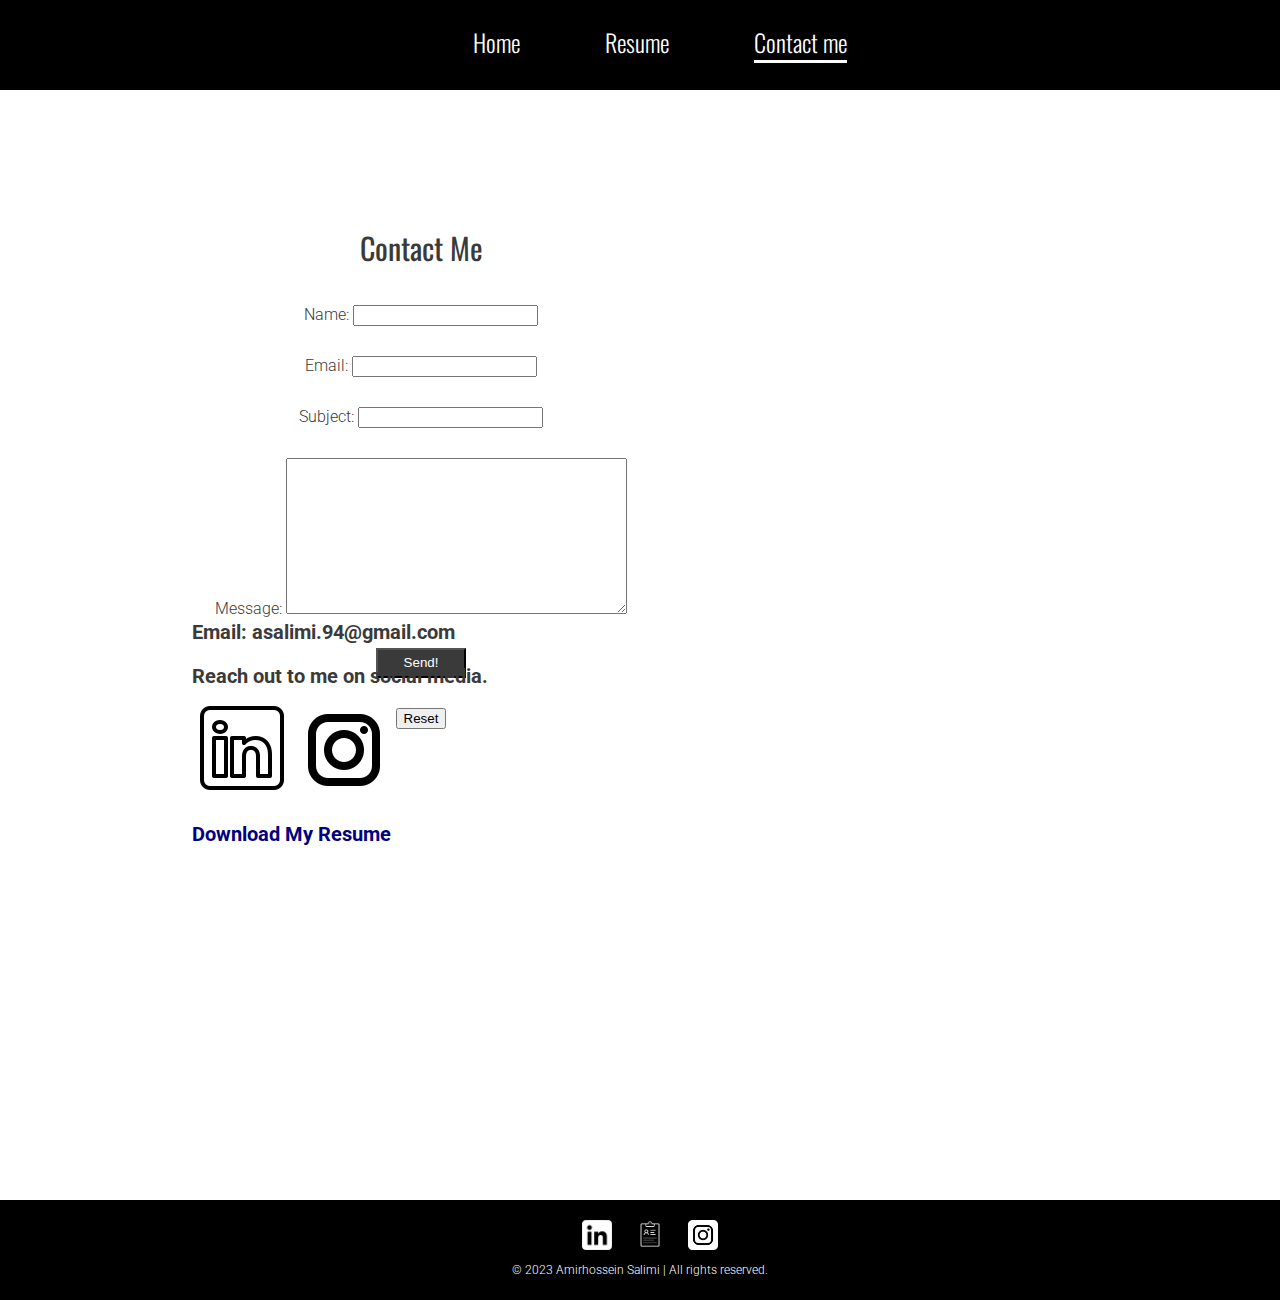
==== commit 7f048876: "fixing bugs found in the validator" ====
--- a/contact.html
+++ b/contact.html
@@ -5,8 +5,8 @@
     <meta charset="UTF-8">
     <meta http-equiv="X-UA-Compatible" content="IE=edge">
     <meta name="viewport" content="width=device-width, initial-scale=1.0">
-    <meta name="description" content="Amirhossein Salimi's Resume">
-    <meta name="Amirhossein Salimi, Amir, Salimi, Resume, CV, Full-stack developer, student, code institute">
+    <meta name="description" content="Amirhossein Salimi's contact details">
+    <meta name=keywords content="Amirhossein Salimi, Amir, Salimi, Resume, CV, Full-stack developer, student, code institute">
     <link rel="stylesheet" href="assets/css/style.css">
     <title>Contact Amir</title>
 </head>
@@ -29,8 +29,8 @@
                 <h2>Contact Me</h2>
             </div>
             <form action="contact-amir" method="POST">
-                <div class="input"><label for="name">Name:</label>
-                    <input type="text" id="name-input" name="name" required></div>
+                <div class="input"><label for="full-name">Name:</label>
+                    <input type="text" id="full-name" name="name" required></div>
 
                 <div class="input"><label for="email">Email:</label>
                     <input type="email" id="email" name="email" required></div>
@@ -42,27 +42,27 @@
                     <textarea id="message" name="message" required rows="10" cols="40"></textarea></div>
 
                 <div class="input" ><button type="submit" value="Send" id="send">Send!</button></div>
-                <div class="input"><button type="reset">Reset</button>
+                <div class="input"><button type="reset">Reset</button></div>
             </form>
         </div>
         <div id="social">
-            <p><h3>Email: asalimi.94@gmail.com</h3></p>
-            <p><h3>Reach out to me on social media.</h3></p>
+            <h3>Email: asalimi.94@gmail.com</h3>
+            <h3>Reach out to me on social media.</h3>
             <a href="https://www.linkedin.com/in/amir-salimi/" target="_blank" rel="noopener"><img src="assets/images/linkedin-black.png" class="icon-big" alt="Linkedin icon"></a>
             
             <a href="https://www.instagram.com/amiirsalimi/" target="_blank" rel="noopener"><img src="assets/images/insta-black.png" class="icon-big" alt="Instagram icon"></a>
-            <p>
+            
                 <h3><a href="assets/cv/resume-amirhossein-salimi.pdf" target="_blank" class="dl" style="color: navy" rel="noopener">Download My Resume</a></h3>
-            </p>
+           
         </div>
     </section>
-    <section>email and other contacts</section>
+   
     <footer>
         <div class="footer" id="footer3">
             <a href="https://www.linkedin.com/in/amir-salimi/" target="_blank" rel="noopener"><img
                     src="assets/images/linkedin.png" class="icons" alt="Linkedin icon"></a>
             <a href="assets/cv/resume-amirhossein-salimi.pdf" target="_blank" rel="noopener"><img
-                    src="assets/images/cv.png" class="icons"></a>
+                    src="assets/images/cv.png" class="icons" alt="cv-icon"></a>
             <a href="https://www.instagram.com/amiirsalimi/" target="_blank" rel="noopener"><img
                     src="assets/images/instagram.png" class="icons" alt="Instagram icon"></a>
             <p class="copyright">© 2023 Amirhossein Salimi | All rights reserved.</p>
--- a/assets/css/style.css
+++ b/assets/css/style.css
@@ -348,9 +348,9 @@
   top: 1200px;
   left: 0;
   color: white;
-
-
-}
+}
+
+
 
 @media screen and (max-width: 1290px) {
   #intro {
